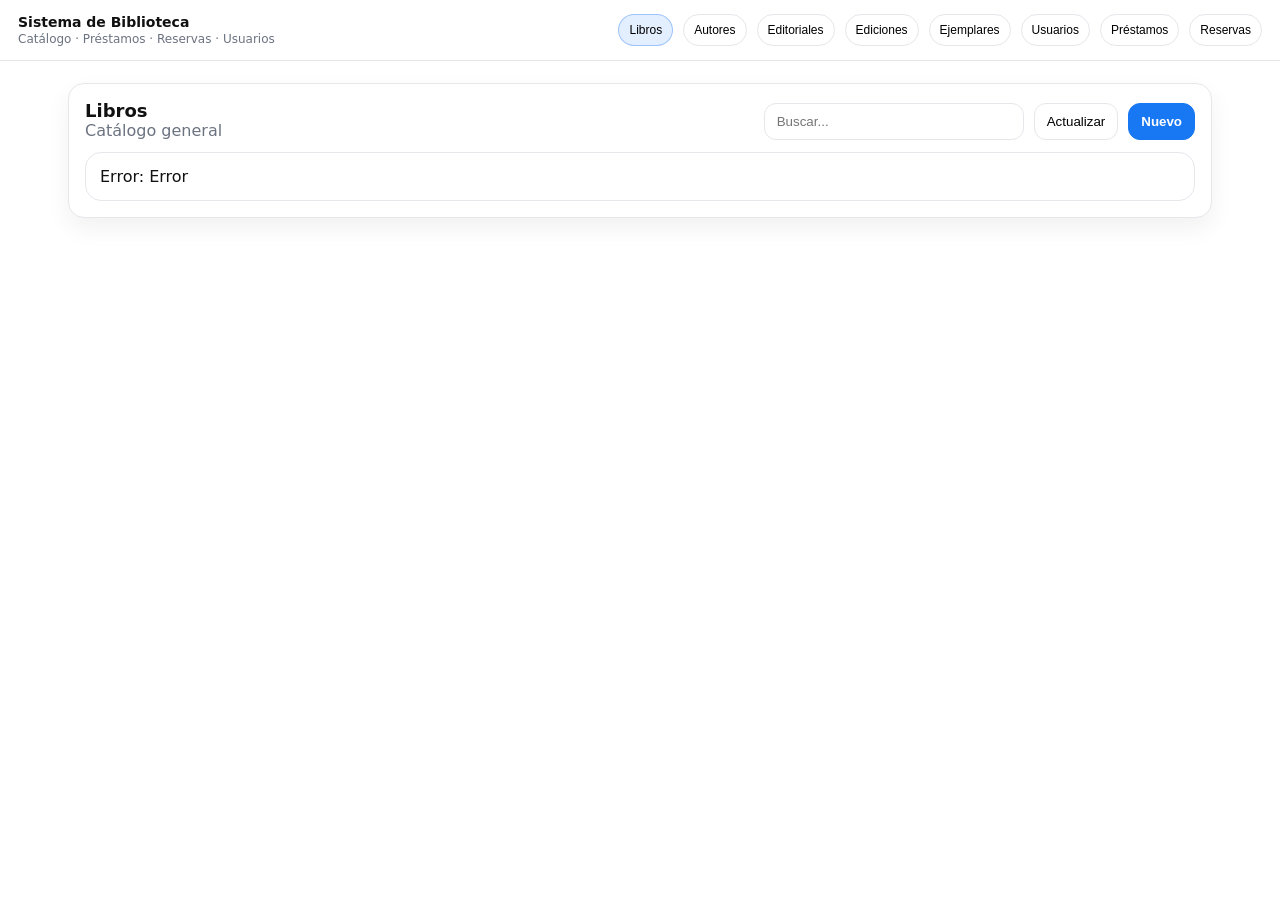
==== crud-biblioteca/public/index.html @ 323842f9 "Crud Biblioteca" ====
<!doctype html>
<html lang="es">
<head>
  <meta charset="utf-8" />
  <meta name="viewport" content="width=device-width,initial-scale=1" />
  <title>Biblioteca — Sistema</title>
  <link rel="stylesheet" href="./styles.css" />
</head>
<body>
  <header class="topbar">
    <div class="brand">
      <div class="brand-title">Sistema de Biblioteca</div>
      <div class="brand-subtitle">Catálogo · Préstamos · Reservas · Usuarios</div>
    </div>
    <nav class="top-actions">
      <button class="chip" data-view="libros">Libros</button>
      <button class="chip" data-view="autores">Autores</button>
      <button class="chip" data-view="editoriales">Editoriales</button>
      <button class="chip" data-view="ediciones">Ediciones</button>
      <button class="chip" data-view="ejemplares">Ejemplares</button>
      <button class="chip" data-view="usuarios">Usuarios</button>
      <button class="chip" data-view="prestamos">Préstamos</button>
      <button class="chip" data-view="reservas">Reservas</button>
    </nav>
  </header>

  <main class="layout">
    <section class="card">
      <div class="card-head">
        <div>
          <h1 id="viewTitle" class="h1">Libros</h1>
          <div id="viewHint" class="muted">Administra el catálogo y la circulación.</div>
        </div>
        <div class="filters">
          <input id="search" class="input" placeholder="Buscar..." />
          <button id="refresh" class="btn">Actualizar</button>
          <button id="newBtn" class="btn primary">Nuevo</button>
        </div>
      </div>

      <div id="content" class="panel"></div>
    </section>
  </main>

  <div id="modal" class="modal">
    <div class="modal-card">
      <div class="modal-head">
        <div>
          <div id="modalTitle" class="h2">Modal</div>
          <div id="modalSubtitle" class="muted">—</div>
        </div>
        <button id="modalClose" class="btn">Cerrar</button>
      </div>
      <div id="modalBody" class="modal-body"></div>
      <div id="modalFooter" class="modal-footer"></div>
    </div>
  </div>

  <div id="toast" class="toast"></div>

  <script src="./app.js"></script>
</body>
</html>
---- crud-biblioteca/public/styles.css ----
:root{
  --bg:#fff;
  --text:#111;
  --muted:#6b7280;
  --border:#e5e7eb;
  --shadow:0 10px 25px rgba(0,0,0,.06);

  --primary:#1877F2;
  --primary-hover:#166fe5;
  --primary-soft:rgba(24,119,242,.12);

  --danger:#e11d48;
  --danger-soft:rgba(225,29,72,.10);

  --r:16px;
  --r2:12px;
  --font: ui-sans-serif, system-ui, -apple-system, Segoe UI, Roboto, Arial;
}

*{ box-sizing:border-box; }
html,body{ height:100%; }
body{
  margin:0;
  font-family:var(--font);
  color:var(--text);
  background:var(--bg);
}

.topbar{
  position: sticky;
  top: 0;
  z-index: 10;
  display:flex;
  justify-content:space-between;
  align-items:center;
  gap:16px;
  padding:14px 18px;
  background:#fff;
  border-bottom:1px solid var(--border);
}

.brand{ display:flex; flex-direction:column; gap:2px; }
.brand-title{ font-weight:800; font-size:14px; }
.brand-subtitle{ font-size:12px; color:var(--muted); }

.top-actions{ display:flex; gap:10px; flex-wrap:wrap; justify-content:flex-end; }
.chip{
  border:1px solid var(--border);
  background:#fff;
  padding:8px 10px;
  border-radius:999px;
  font-size:12px;
  cursor:pointer;
}
.chip.active{
  border-color: rgba(24,119,242,.35);
  background: var(--primary-soft);
}

.layout{
  max-width:1180px;
  margin:22px auto;
  padding:0 18px 26px;
}

.card{
  border:1px solid var(--border);
  border-radius:var(--r);
  background:#fff;
  box-shadow:var(--shadow);
  padding:16px;
}

.card-head{
  display:flex;
  justify-content:space-between;
  align-items:flex-end;
  gap:12px;
  margin-bottom:12px;
}

.h1{ margin:0; font-size:18px; }
.h2{ margin:0; font-size:14px; font-weight:800; }
.muted{ color:var(--muted); }

.filters{
  display:flex;
  gap:10px;
  flex-wrap:wrap;
  justify-content:flex-end;
  align-items:center;
}

.panel{
  border:1px solid var(--border);
  border-radius:var(--r);
  padding:14px;
  overflow:auto;
}

.input{
  width:260px;
  max-width: 60vw;
  padding:10px 12px;
  border-radius:var(--r2);
  border:1px solid var(--border);
  background:#fff;
  outline:none;
}
.input:focus{
  border-color: rgba(24,119,242,.55);
  box-shadow: 0 0 0 3px rgba(24,119,242,.18);
}

.btn{
  padding:10px 12px;
  border-radius:var(--r2);
  border:1px solid var(--border);
  background:#fff;
  cursor:pointer;
}
.btn.primary{
  background:var(--primary);
  border-color:var(--primary);
  color:#fff;
  font-weight:800;
}
.btn.primary:hover{ background:var(--primary-hover); border-color:var(--primary-hover); }
.btn.danger{
  background:var(--danger-soft);
  border-color: rgba(225,29,72,.35);
  color:#9f1239;
  font-weight:800;
}

.table{
  width:100%;
  border-collapse:collapse;
}
.table th, .table td{
  text-align:left;
  padding:10px 10px;
  border-bottom:1px solid var(--border);
  font-size:13px;
}
.table th{ font-size:12px; color:var(--muted); font-weight:800; }
.actions{ display:flex; gap:8px; flex-wrap:wrap; justify-content:flex-end; }

.badge{
  display:inline-flex;
  gap:6px;
  align-items:center;
  padding:4px 8px;
  border-radius:999px;
  border:1px solid var(--border);
  font-size:12px;
  color:var(--text);
}
.badge.ok{ border-color: rgba(22,163,74,.25); background: rgba(22,163,74,.08); }
.badge.warn{ border-color: rgba(245,158,11,.25); background: rgba(245,158,11,.10); }
.badge.bad{ border-color: rgba(225,29,72,.25); background: rgba(225,29,72,.08); }

.modal{
  position:fixed;
  inset:0;
  background: rgba(0,0,0,.30);
  display:none;
  align-items:center;
  justify-content:center;
  padding:18px;
}
.modal.show{ display:flex; }
.modal-card{
  width:min(920px, 100%);
  background:#fff;
  border:1px solid var(--border);
  border-radius:18px;
  box-shadow: 0 18px 60px rgba(0,0,0,.18);
  overflow:hidden;
}
.modal-head{
  display:flex;
  justify-content:space-between;
  align-items:flex-start;
  gap:10px;
  padding:14px 14px;
  border-bottom:1px solid var(--border);
}
.modal-body{ padding:14px; }
.modal-footer{
  padding:14px;
  border-top:1px solid var(--border);
  display:flex;
  justify-content:flex-end;
  gap:10px;
}

.form{
  display:grid;
  grid-template-columns: 1fr 1fr;
  gap:12px;
}
.field{ display:flex; flex-direction:column; gap:6px; }
.label{ font-size:12px; color:var(--muted); font-weight:800; }
.full{ grid-column: 1 / -1; }

.toast{
  position:fixed;
  right:18px;
  bottom:18px;
  padding:12px 14px;
  border-radius:14px;
  border:1px solid var(--border);
  background:#111;
  color:#fff;
  box-shadow:var(--shadow);
  opacity:0;
  transform:translateY(10px);
  transition:opacity .18s ease, transform .18s ease;
  pointer-events:none;
}
.toast.show{ opacity:1; transform:translateY(0); }

@media (max-width: 900px){
  .form{ grid-template-columns: 1fr; }
  .input{ width: 100%; }
}
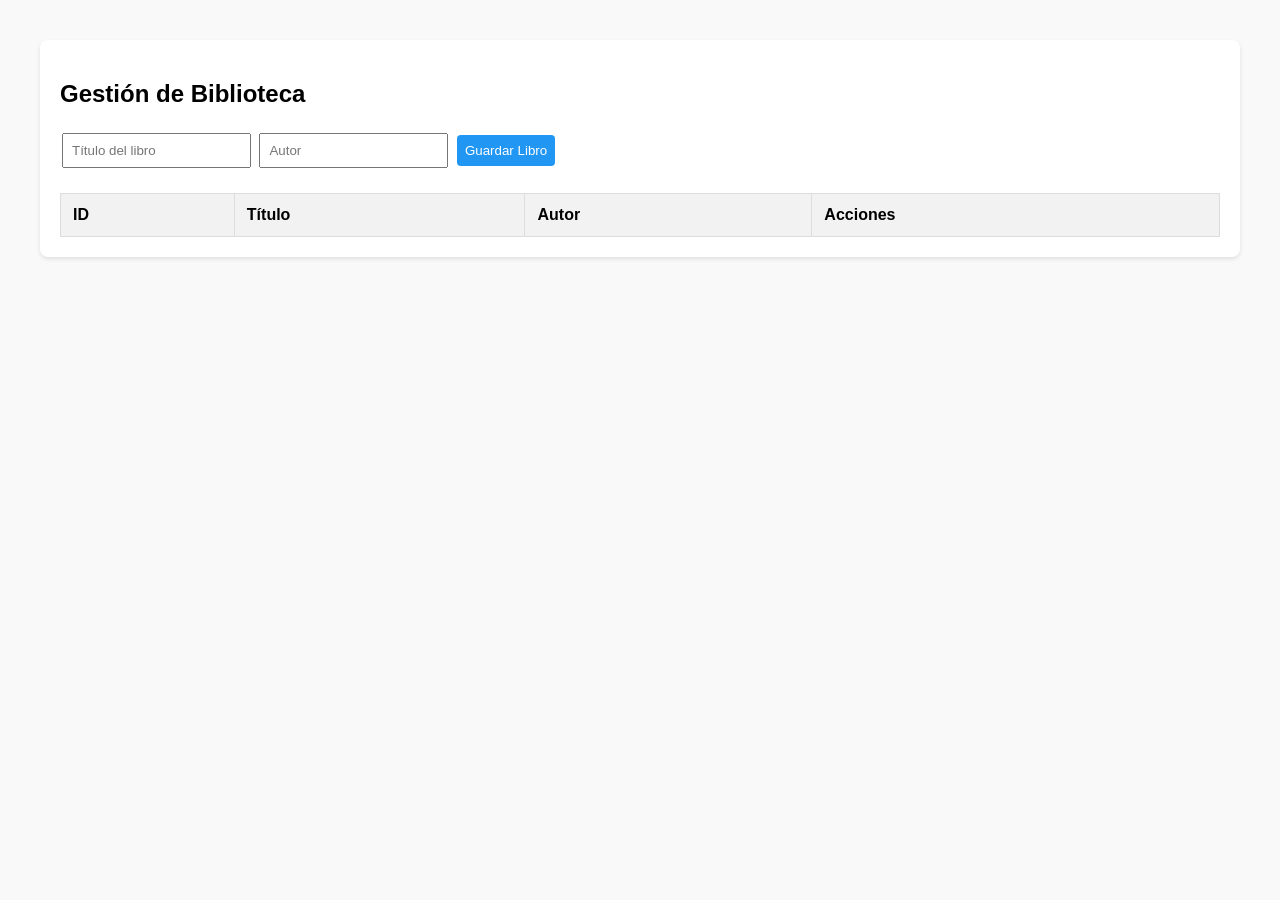
==== commit 5fe992da: "1" ====
--- a/crud-biblioteca/public/index.html
+++ b/crud-biblioteca/public/index.html
@@ -1,63 +1,148 @@
-<!doctype html>
+<!DOCTYPE html>
 <html lang="es">
 <head>
-  <meta charset="utf-8" />
-  <meta name="viewport" content="width=device-width,initial-scale=1" />
-  <title>Biblioteca — Sistema</title>
-  <link rel="stylesheet" href="./styles.css" />
+    <meta charset="UTF-8">
+    <title>CRUD Biblioteca</title>
+    <style>
+        body { font-family: Arial, sans-serif; margin: 40px; background-color: #f9f9f9; }
+        .container { background: white; padding: 20px; border-radius: 8px; box-shadow: 0 2px 4px rgba(0,0,0,0.1); }
+        table { width: 100%; border-collapse: collapse; margin-top: 20px; }
+        th, td { border: 1px solid #ddd; padding: 12px; text-align: left; }
+        th { background-color: #f2f2f2; }
+        input, button { padding: 8px; margin: 5px 2px; }
+        .btn-accion { cursor: pointer; border: 1px solid #ccc; border-radius: 4px; }
+        .btn-verde { background-color: #4CAF50; color: white; border: none; }
+        .btn-azul { background-color: #2196F3; color: white; border: none; }
+    </style>
 </head>
 <body>
-  <header class="topbar">
-    <div class="brand">
-      <div class="brand-title">Sistema de Biblioteca</div>
-      <div class="brand-subtitle">Catálogo · Préstamos · Reservas · Usuarios</div>
+
+    <div class="container">
+        <h2>Gestión de Biblioteca</h2>
+        
+        <div style="margin-bottom: 20px;">
+            <input type="hidden" id="libroId">
+            <input type="text" id="titulo" placeholder="Título del libro" required>
+            <input type="text" id="autor" placeholder="Autor" required>
+            <button class="btn-accion btn-azul" onclick="guardarLibro()">Guardar Libro</button>
+        </div>
+
+        <table>
+            <thead>
+                <tr>
+                    <th>ID</th>
+                    <th>Título</th>
+                    <th>Autor</th>
+                    <th>Acciones</th>
+                </tr>
+            </thead>
+            <tbody id="tablaLibros">
+                </tbody>
+        </table>
     </div>
-    <nav class="top-actions">
-      <button class="chip" data-view="libros">Libros</button>
-      <button class="chip" data-view="autores">Autores</button>
-      <button class="chip" data-view="editoriales">Editoriales</button>
-      <button class="chip" data-view="ediciones">Ediciones</button>
-      <button class="chip" data-view="ejemplares">Ejemplares</button>
-      <button class="chip" data-view="usuarios">Usuarios</button>
-      <button class="chip" data-view="prestamos">Préstamos</button>
-      <button class="chip" data-view="reservas">Reservas</button>
-    </nav>
-  </header>
 
-  <main class="layout">
-    <section class="card">
-      <div class="card-head">
-        <div>
-          <h1 id="viewTitle" class="h1">Libros</h1>
-          <div id="viewHint" class="muted">Administra el catálogo y la circulación.</div>
-        </div>
-        <div class="filters">
-          <input id="search" class="input" placeholder="Buscar..." />
-          <button id="refresh" class="btn">Actualizar</button>
-          <button id="newBtn" class="btn primary">Nuevo</button>
-        </div>
-      </div>
+    <script>
+        const API_URL = 'http://localhost:3000/libros';
 
-      <div id="content" class="panel"></div>
-    </section>
-  </main>
+        // READ: Cargar libros
+        async function cargarLibros() {
+            const respuesta = await fetch(API_URL);
+            const libros = await respuesta.json();
+            const tabla = document.getElementById('tablaLibros');
+            tabla.innerHTML = '';
+            
+            libros.forEach(libro => {
+                tabla.innerHTML += `
+                    <tr>
+                        <td>${libro.id}</td>
+                        <td><strong>${libro.titulo}</strong></td>
+                        <td>${libro.autor}</td>
+                        <td>
+                            <button class="btn-accion" onclick="editarLibro(${libro.id}, '${libro.titulo}', '${libro.autor}')">✏️ Editar</button>
+                            <button class="btn-accion" onclick="eliminarLibro(${libro.id})">🗑️ Eliminar</button>
+                            <hr style="margin: 8px 0; border: 0; border-top: 1px solid #eee;">
+                            <button class="btn-accion btn-verde" onclick="agregarEjemplar(${libro.id})">+ Añadir Copia Física</button>
+                            <button class="btn-accion" onclick="verEjemplares(${libro.id}, '${libro.titulo}')">Ver Inventario</button>
+                        </td>
+                    </tr>
+                `;
+            });
+        }
 
-  <div id="modal" class="modal">
-    <div class="modal-card">
-      <div class="modal-head">
-        <div>
-          <div id="modalTitle" class="h2">Modal</div>
-          <div id="modalSubtitle" class="muted">—</div>
-        </div>
-        <button id="modalClose" class="btn">Cerrar</button>
-      </div>
-      <div id="modalBody" class="modal-body"></div>
-      <div id="modalFooter" class="modal-footer"></div>
-    </div>
-  </div>
+        // CREATE & UPDATE: Guardar libro
+        async function guardarLibro() {
+            const id = document.getElementById('libroId').value;
+            const titulo = document.getElementById('titulo').value;
+            const autor = document.getElementById('autor').value;
 
-  <div id="toast" class="toast"></div>
+            if(!titulo || !autor) return alert("Por favor llena todos los campos");
 
-  <script src="./app.js"></script>
+            const metodo = id ? 'PUT' : 'POST';
+            const url = id ? `${API_URL}/${id}` : API_URL;
+
+            await fetch(url, {
+                method: metodo,
+                headers: { 'Content-Type': 'application/json' },
+                body: JSON.stringify({ titulo, autor })
+            });
+
+            document.getElementById('libroId').value = '';
+            document.getElementById('titulo').value = '';
+            document.getElementById('autor').value = '';
+            cargarLibros();
+        }
+
+        // Preparar formulario
+        function editarLibro(id, titulo, autor) {
+            document.getElementById('libroId').value = id;
+            document.getElementById('titulo').value = titulo;
+            document.getElementById('autor').value = autor;
+        }
+
+        // DELETE: Eliminar libro
+        async function eliminarLibro(id) {
+            if (confirm('¿Estás seguro de eliminar este libro?')) {
+                await fetch(`${API_URL}/${id}`, { method: 'DELETE' });
+                cargarLibros();
+            }
+        }
+
+        // ================= LÓGICA DE EJEMPLARES =================
+
+        // Agregar un ejemplar físico
+        async function agregarEjemplar(libroId) {
+            const estado = prompt("¿Cuál es el estado de este ejemplar? (Ej. Disponible, Dañado, En reparación)", "Disponible");
+            
+            if (estado !== null && estado.trim() !== "") {
+                await fetch('http://localhost:3000/ejemplares', {
+                    method: 'POST',
+                    headers: { 'Content-Type': 'application/json' },
+                    body: JSON.stringify({ libro_id: libroId, estado: estado })
+                });
+                alert('¡Ejemplar agregado al inventario con éxito!');
+            }
+        }
+
+        // Ver ejemplares
+        async function verEjemplares(libroId, tituloLibro) {
+            const respuesta = await fetch(`http://localhost:3000/libros/${libroId}/ejemplares`);
+            const ejemplares = await respuesta.json();
+            
+            if (ejemplares.length === 0) {
+                alert(`El libro "${tituloLibro}" aún no tiene copias físicas registradas en el sistema.`);
+                return;
+            }
+
+            let mensaje = `INVENTARIO DE: "${tituloLibro}"\nTotal de copias: ${ejemplares.length}\n\n`;
+            ejemplares.forEach(ej => {
+                mensaje += `ID Físico: #${ej.id} | Estado: ${ej.estado}\n`;
+            });
+            
+            alert(mensaje);
+        }
+
+        // Iniciar
+        cargarLibros();
+    </script>
 </body>
 </html>
